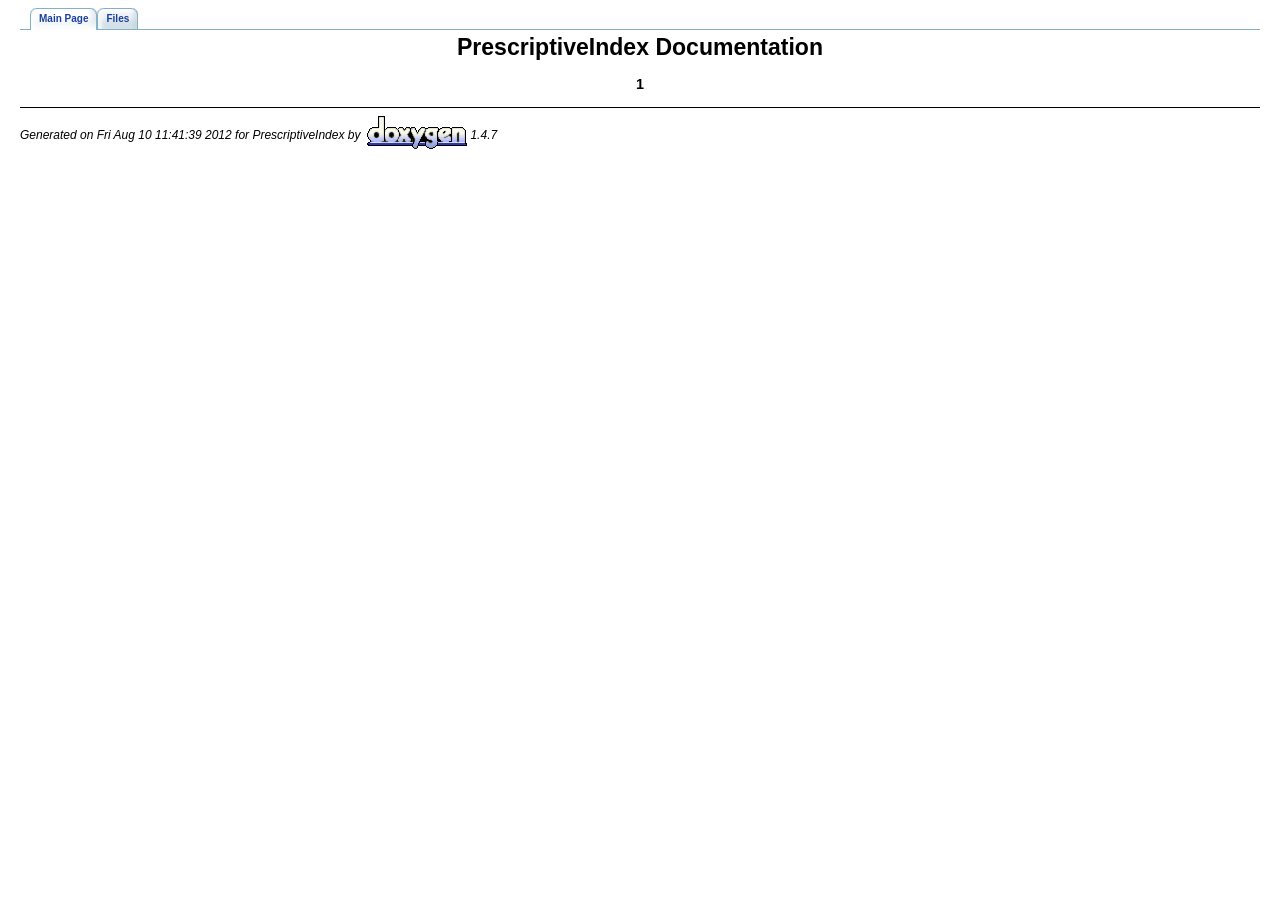
==== doc/html/index.html @ 1d28de12 "live version import" ====
<!DOCTYPE HTML PUBLIC "-//W3C//DTD HTML 4.01 Transitional//EN">
<html><head><meta http-equiv="Content-Type" content="text/html;charset=iso-8859-1">
<title>PrescriptiveIndex: Main Page</title>
<link href="doxygen.css" rel="stylesheet" type="text/css">
<link href="tabs.css" rel="stylesheet" type="text/css">
</head><body>
<!-- Generated by Doxygen 1.4.7 -->
<div class="tabs">
  <ul>
    <li id="current"><a href="index.html"><span>Main&nbsp;Page</span></a></li>
    <li><a href="files.html"><span>Files</span></a></li>
  </ul></div>
<h1>PrescriptiveIndex Documentation</h1>
<p>
<h3 align="center">1 </h3><hr size="1"><address style="align: right;"><small>Generated on Fri Aug 10 11:41:39 2012 for PrescriptiveIndex by&nbsp;
<a href="http://www.doxygen.org/index.html">
<img src="doxygen.png" alt="doxygen" align="middle" border="0"></a> 1.4.7 </small></address>
</body>
</html>
---- doc/html/doxygen.css ----
BODY,H1,H2,H3,H4,H5,H6,P,CENTER,TD,TH,UL,DL,DIV {
	font-family: Geneva, Arial, Helvetica, sans-serif;
}
BODY,TD {
       font-size: 90%;
}
H1 {
	text-align: center;
       font-size: 160%;
}
H2 {
       font-size: 120%;
}
H3 {
       font-size: 100%;
}
CAPTION { font-weight: bold }
DIV.qindex {
	width: 100%;
	background-color: #e8eef2;
	border: 1px solid #84b0c7;
	text-align: center;
	margin: 2px;
	padding: 2px;
	line-height: 140%;
}
DIV.nav {
	width: 100%;
	background-color: #e8eef2;
	border: 1px solid #84b0c7;
	text-align: center;
	margin: 2px;
	padding: 2px;
	line-height: 140%;
}
DIV.navtab {
       background-color: #e8eef2;
       border: 1px solid #84b0c7;
       text-align: center;
       margin: 2px;
       margin-right: 15px;
       padding: 2px;
}
TD.navtab {
       font-size: 70%;
}
A.qindex {
       text-decoration: none;
       font-weight: bold;
       color: #1A419D;
}
A.qindex:visited {
       text-decoration: none;
       font-weight: bold;
       color: #1A419D
}
A.qindex:hover {
	text-decoration: none;
	background-color: #ddddff;
}
A.qindexHL {
	text-decoration: none;
	font-weight: bold;
	background-color: #6666cc;
	color: #ffffff;
	border: 1px double #9295C2;
}
A.qindexHL:hover {
	text-decoration: none;
	background-color: #6666cc;
	color: #ffffff;
}
A.qindexHL:visited { text-decoration: none; background-color: #6666cc; color: #ffffff }
A.el { text-decoration: none; font-weight: bold }
A.elRef { font-weight: bold }
A.code:link { text-decoration: none; font-weight: normal; color: #0000FF}
A.code:visited { text-decoration: none; font-weight: normal; color: #0000FF}
A.codeRef:link { font-weight: normal; color: #0000FF}
A.codeRef:visited { font-weight: normal; color: #0000FF}
A:hover { text-decoration: none; background-color: #f2f2ff }
DL.el { margin-left: -1cm }
.fragment {
       font-family: monospace, fixed;
       font-size: 95%;
}
PRE.fragment {
	border: 1px solid #CCCCCC;
	background-color: #f5f5f5;
	margin-top: 4px;
	margin-bottom: 4px;
	margin-left: 2px;
	margin-right: 8px;
	padding-left: 6px;
	padding-right: 6px;
	padding-top: 4px;
	padding-bottom: 4px;
}
DIV.ah { background-color: black; font-weight: bold; color: #ffffff; margin-bottom: 3px; margin-top: 3px }

DIV.groupHeader {
       margin-left: 16px;
       margin-top: 12px;
       margin-bottom: 6px;
       font-weight: bold;
}
DIV.groupText { margin-left: 16px; font-style: italic; font-size: 90% }
BODY {
	background: white;
	color: black;
	margin-right: 20px;
	margin-left: 20px;
}
TD.indexkey {
	background-color: #e8eef2;
	font-weight: bold;
	padding-right  : 10px;
	padding-top    : 2px;
	padding-left   : 10px;
	padding-bottom : 2px;
	margin-left    : 0px;
	margin-right   : 0px;
	margin-top     : 2px;
	margin-bottom  : 2px;
	border: 1px solid #CCCCCC;
}
TD.indexvalue {
	background-color: #e8eef2;
	font-style: italic;
	padding-right  : 10px;
	padding-top    : 2px;
	padding-left   : 10px;
	padding-bottom : 2px;
	margin-left    : 0px;
	margin-right   : 0px;
	margin-top     : 2px;
	margin-bottom  : 2px;
	border: 1px solid #CCCCCC;
}
TR.memlist {
   background-color: #f0f0f0; 
}
P.formulaDsp { text-align: center; }
IMG.formulaDsp { }
IMG.formulaInl { vertical-align: middle; }
SPAN.keyword       { color: #008000 }
SPAN.keywordtype   { color: #604020 }
SPAN.keywordflow   { color: #e08000 }
SPAN.comment       { color: #800000 }
SPAN.preprocessor  { color: #806020 }
SPAN.stringliteral { color: #002080 }
SPAN.charliteral   { color: #008080 }
.mdescLeft {
       padding: 0px 8px 4px 8px;
	font-size: 80%;
	font-style: italic;
	background-color: #FAFAFA;
	border-top: 1px none #E0E0E0;
	border-right: 1px none #E0E0E0;
	border-bottom: 1px none #E0E0E0;
	border-left: 1px none #E0E0E0;
	margin: 0px;
}
.mdescRight {
       padding: 0px 8px 4px 8px;
	font-size: 80%;
	font-style: italic;
	background-color: #FAFAFA;
	border-top: 1px none #E0E0E0;
	border-right: 1px none #E0E0E0;
	border-bottom: 1px none #E0E0E0;
	border-left: 1px none #E0E0E0;
	margin: 0px;
}
.memItemLeft {
	padding: 1px 0px 0px 8px;
	margin: 4px;
	border-top-width: 1px;
	border-right-width: 1px;
	border-bottom-width: 1px;
	border-left-width: 1px;
	border-top-color: #E0E0E0;
	border-right-color: #E0E0E0;
	border-bottom-color: #E0E0E0;
	border-left-color: #E0E0E0;
	border-top-style: solid;
	border-right-style: none;
	border-bottom-style: none;
	border-left-style: none;
	background-color: #FAFAFA;
	font-size: 80%;
}
.memItemRight {
	padding: 1px 8px 0px 8px;
	margin: 4px;
	border-top-width: 1px;
	border-right-width: 1px;
	border-bottom-width: 1px;
	border-left-width: 1px;
	border-top-color: #E0E0E0;
	border-right-color: #E0E0E0;
	border-bottom-color: #E0E0E0;
	border-left-color: #E0E0E0;
	border-top-style: solid;
	border-right-style: none;
	border-bottom-style: none;
	border-left-style: none;
	background-color: #FAFAFA;
	font-size: 80%;
}
.memTemplItemLeft {
	padding: 1px 0px 0px 8px;
	margin: 4px;
	border-top-width: 1px;
	border-right-width: 1px;
	border-bottom-width: 1px;
	border-left-width: 1px;
	border-top-color: #E0E0E0;
	border-right-color: #E0E0E0;
	border-bottom-color: #E0E0E0;
	border-left-color: #E0E0E0;
	border-top-style: none;
	border-right-style: none;
	border-bottom-style: none;
	border-left-style: none;
	background-color: #FAFAFA;
	font-size: 80%;
}
.memTemplItemRight {
	padding: 1px 8px 0px 8px;
	margin: 4px;
	border-top-width: 1px;
	border-right-width: 1px;
	border-bottom-width: 1px;
	border-left-width: 1px;
	border-top-color: #E0E0E0;
	border-right-color: #E0E0E0;
	border-bottom-color: #E0E0E0;
	border-left-color: #E0E0E0;
	border-top-style: none;
	border-right-style: none;
	border-bottom-style: none;
	border-left-style: none;
	background-color: #FAFAFA;
	font-size: 80%;
}
.memTemplParams {
	padding: 1px 0px 0px 8px;
	margin: 4px;
	border-top-width: 1px;
	border-right-width: 1px;
	border-bottom-width: 1px;
	border-left-width: 1px;
	border-top-color: #E0E0E0;
	border-right-color: #E0E0E0;
	border-bottom-color: #E0E0E0;
	border-left-color: #E0E0E0;
	border-top-style: solid;
	border-right-style: none;
	border-bottom-style: none;
	border-left-style: none;
       color: #606060;
	background-color: #FAFAFA;
	font-size: 80%;
}
.search     { color: #003399;
              font-weight: bold;
}
FORM.search {
              margin-bottom: 0px;
              margin-top: 0px;
}
INPUT.search { font-size: 75%;
               color: #000080;
               font-weight: normal;
               background-color: #e8eef2;
}
TD.tiny      { font-size: 75%;
}
a {
	color: #1A41A8;
}
a:visited {
	color: #2A3798;
}
.dirtab { padding: 4px;
          border-collapse: collapse;
          border: 1px solid #84b0c7;
}
TH.dirtab { background: #e8eef2;
            font-weight: bold;
}
HR { height: 1px;
     border: none;
     border-top: 1px solid black;
}

/* Style for detailed member documentation */
.memtemplate {
  font-size: 80%;
  color: #606060;
  font-weight: normal;
} 
.memnav { 
  background-color: #e8eef2;
  border: 1px solid #84b0c7;
  text-align: center;
  margin: 2px;
  margin-right: 15px;
  padding: 2px;
}
.memitem {
  padding: 4px;
  background-color: #eef3f5;
  border-width: 1px;
  border-style: solid;
  border-color: #dedeee;
  -moz-border-radius: 8px 8px 8px 8px;
}
.memname {
  white-space: nowrap;
  font-weight: bold;
}
.memdoc{
  padding-left: 10px;
}
.memproto {
  background-color: #d5e1e8;
  width: 100%;
  border-width: 1px;
  border-style: solid;
  border-color: #84b0c7;
  font-weight: bold;
  -moz-border-radius: 8px 8px 8px 8px;
}
.paramkey {
  text-align: right;
}
.paramtype {
  white-space: nowrap;
}
.paramname {
  color: #602020;
  font-style: italic;
}
/* End Styling for detailed member documentation */

/* for the tree view */
.ftvtree {
	font-family: sans-serif;
	margin:0.5em;
}
.directory { font-size: 9pt; font-weight: bold; }
.directory h3 { margin: 0px; margin-top: 1em; font-size: 11pt; }
.directory > h3 { margin-top: 0; }
.directory p { margin: 0px; white-space: nowrap; }
.directory div { display: none; margin: 0px; }
.directory img { vertical-align: -30%; }
---- doc/html/tabs.css ----
/* tabs styles, based on http://www.alistapart.com/articles/slidingdoors */

DIV.tabs
{
   float            : left;
   width            : 100%;
   background       : url("tab_b.gif") repeat-x bottom;
   margin-bottom    : 4px;
}

DIV.tabs UL
{
   margin           : 0px;
   padding-left     : 10px;
   list-style       : none;
}

DIV.tabs LI, DIV.tabs FORM
{
   display          : inline;
   margin           : 0px;
   padding          : 0px;
}

DIV.tabs FORM
{
   float            : right;
}

DIV.tabs A
{
   float            : left;
   background       : url("tab_r.gif") no-repeat right top;
   border-bottom    : 1px solid #84B0C7;
   font-size        : x-small;
   font-weight      : bold;
   text-decoration  : none;
}

DIV.tabs A:hover
{
   background-position: 100% -150px;
}

DIV.tabs A:link, DIV.tabs A:visited,
DIV.tabs A:active, DIV.tabs A:hover
{
       color: #1A419D;
}

DIV.tabs SPAN
{
   float            : left;
   display          : block;
   background       : url("tab_l.gif") no-repeat left top;
   padding          : 5px 9px;
   white-space      : nowrap;
}

DIV.tabs INPUT
{
   float            : right;
   display          : inline;
   font-size        : 1em;
}

DIV.tabs TD
{
   font-size        : x-small;
   font-weight      : bold;
   text-decoration  : none;
}



/* Commented Backslash Hack hides rule from IE5-Mac \*/
DIV.tabs SPAN {float : none;}
/* End IE5-Mac hack */

DIV.tabs A:hover SPAN
{
   background-position: 0% -150px;
}

DIV.tabs LI#current A
{
   background-position: 100% -150px;
   border-width     : 0px;
}

DIV.tabs LI#current SPAN
{
   background-position: 0% -150px;
   padding-bottom   : 6px;
}

DIV.nav
{
   background       : none;
   border           : none;
   border-bottom    : 1px solid #84B0C7;
}
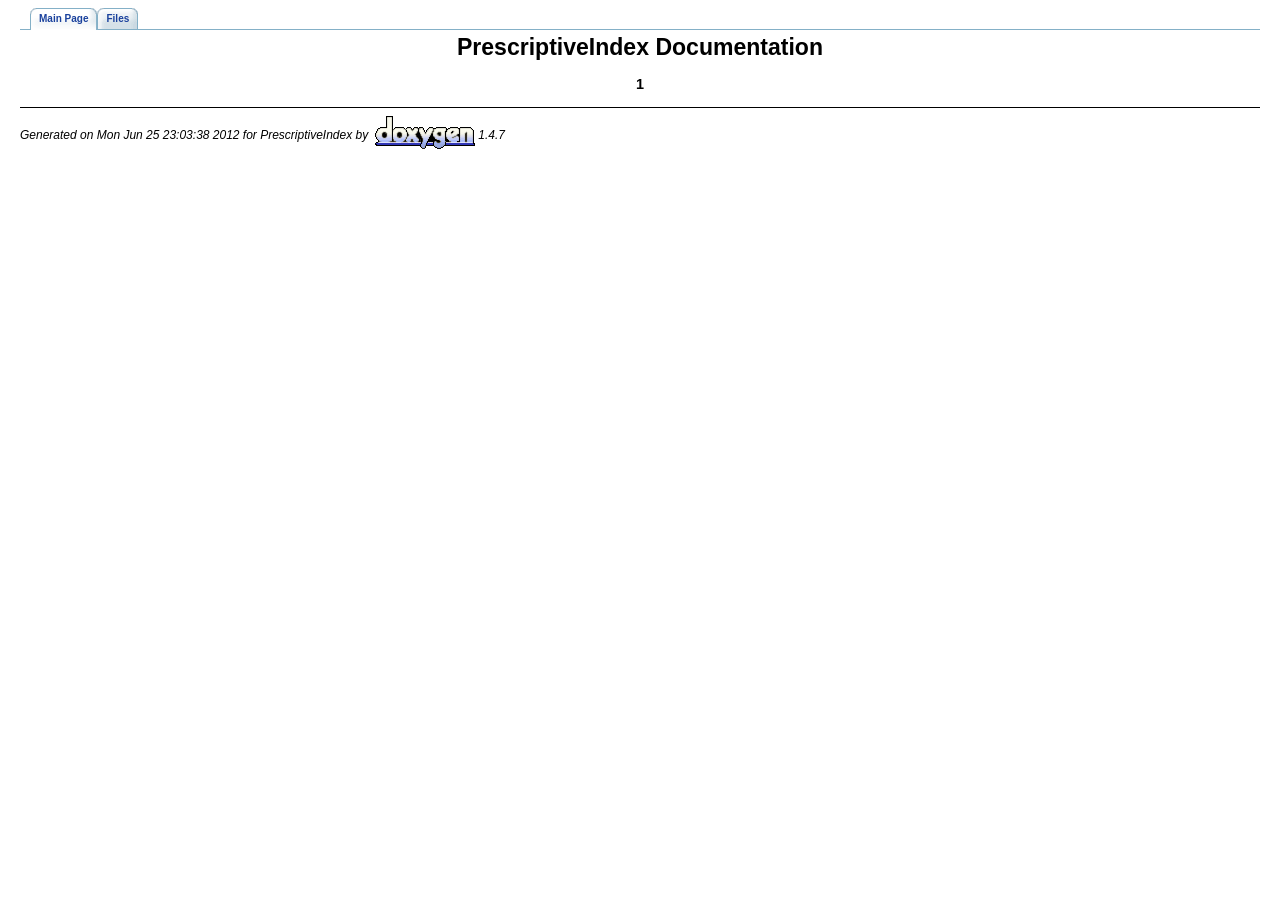
==== commit 74e1be79: "so far, aplicatia stie urmatoarele: 1. adaugare subiecti date colectate: nume, prenume, sex, email, " ====
--- a/doc/html/index.html
+++ b/doc/html/index.html
@@ -12,7 +12,7 @@
   </ul></div>
 <h1>PrescriptiveIndex Documentation</h1>
 <p>
-<h3 align="center">1 </h3><hr size="1"><address style="align: right;"><small>Generated on Fri Aug 10 11:41:39 2012 for PrescriptiveIndex by&nbsp;
+<h3 align="center">1 </h3><hr size="1"><address style="align: right;"><small>Generated on Mon Jun 25 23:03:38 2012 for PrescriptiveIndex by&nbsp;
 <a href="http://www.doxygen.org/index.html">
 <img src="doxygen.png" alt="doxygen" align="middle" border="0"></a> 1.4.7 </small></address>
 </body>
